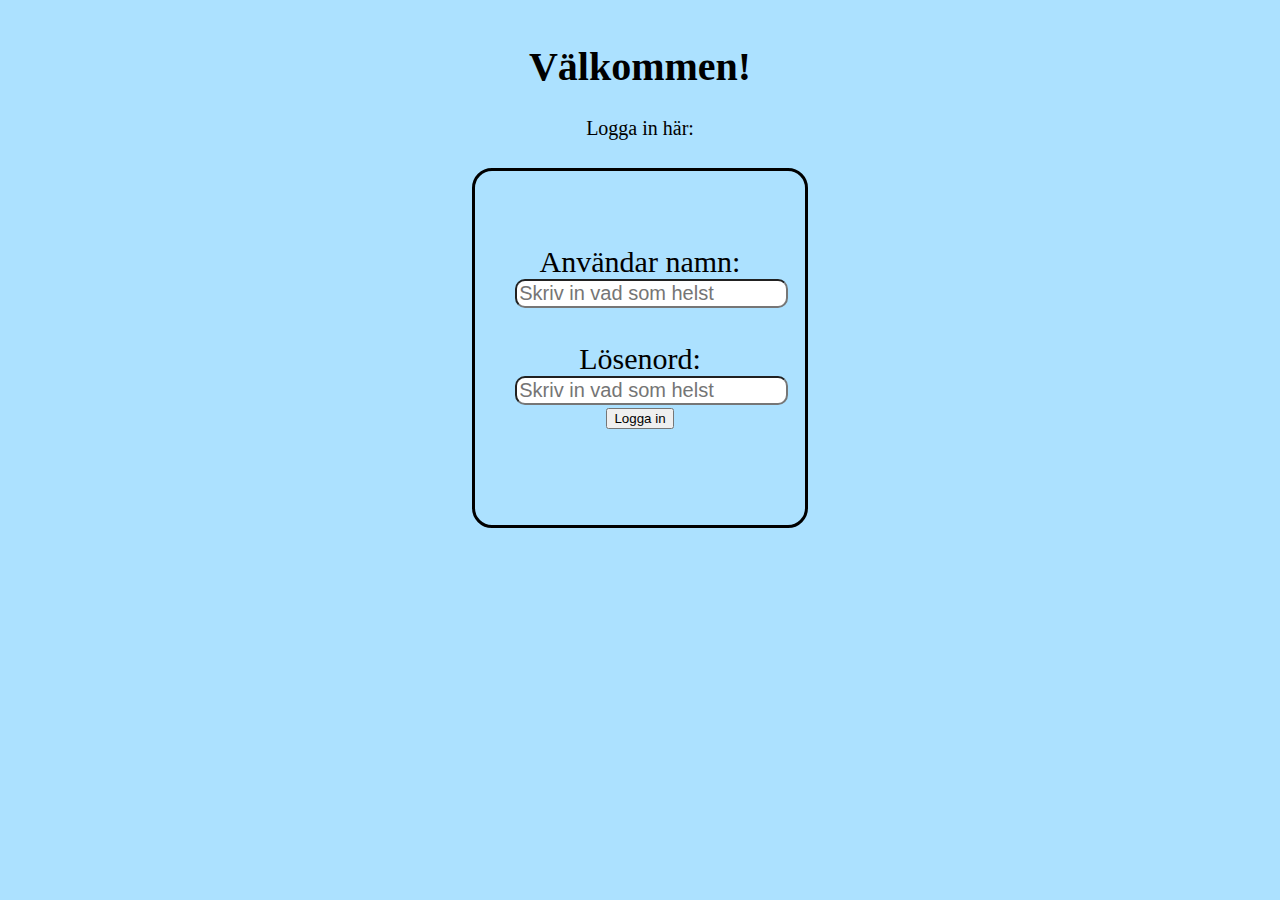
==== index.html @ 3a7349e7 "klar" ====
<!DOCTYPE html>
<html lang="sv">
  <head>
    <title>Teknik</title>
    <meta charset="UTF-8">
    <meta name="viewport" content="width=device-width, initial-scale=1.0">
    <link href="style.css" rel="stylesheet">    

  </head>

  <body id="wrapper">
    <header>
      
      <h1>Välkommen!</h1>
      <p>Logga in här:</p>

    </header>

    <main>
      <form action="sida2.html"> 
      <label for="uname"><br>Användar namn:</br></label>
      <input type="text" placeholder="Skriv in vad som helst"  placeholder name="uname" required></input><br>

      <label for="psw"><br>Lösenord:</br></label>
      <input type="password" placeholder="Skriv in vad som helst "  placeholder name="psw" required></input><br>
      
      <button type="submit">Logga in</button>
    </form>
    </main>

  </body>
</html>
---- style.css ----
#wrapper{
    background-image: url(https://i.pinimg.com/originals/cd/eb/d3/cdebd315136a6ef1bc98403d7acc83b2.jpg);
    display: grid;
    grid-template-rows: 1fr 2fr 1fr 1fr;
    grid-template-columns: auto;
    grid-template-areas: 
    "header"
    "form"
    "nav";
    font-size:20px;
    padding: 8px;
}


header{
    grid-area: header;
    text-align: center;
}



form{
    grid-area: form;
    margin:auto;
    border-width: 3px;
    border-style: solid;
    border-radius: 1em;
    padding: 2em;
    text-align: center;
    width: 20%;
    height:90%;

}

input{
    border-radius: 10px;
    font-size: 20px;
}

label{
    font-size: 30px;
}



#container{
    border-style: groove;
    border-radius: 10px;
    padding: 0%;
    margin: 1%;
    text-align: center;
    margin-left: auto;
    margin-right: auto;
    width: 50%;
    background-color:rgb(215, 227, 250);

}

nav{
    grid-area: nav;
    border-style:groove;
    border-radius: 10px;
    
}

nav ul{
    display: grid;
    grid-template-columns: 1fr 1fr 1fr 1fr;
    padding: 0%;
    margin: 0%;
}

nav li{
    list-style: none;
    text-align: center;
    font-size: 1.5em;
}
nav a{
    text-decoration: none;
}

#tech{
    margin-left: 22%;
    width: 50%;
    text-align:center;
}

.img1{
    margin-left: 20px;
    width: 40vw;
    height: 70vh;

}


body{
    background-color: rgb(172, 225, 255);
}

#teknik{
    display: grid;
    grid-template-rows: auto;
    grid-template-columns: 1fr 1fr;
    border-style: solid;
    border-radius: 20px;
    border-width: 2px;
    
}




.img2{
    width: 600px;
    height: 330px;
}

.img4{
    width: 600px;
    height: 370px;
    border-style: solid;
    border-radius: 10px;
    border-width: 1px;
    text-align: center;
}

.img5{
    width: 600px;
    height: 380px;
    border-style: solid;
    border-radius: 10px;
    border-width: 1px;
    text-align: center;
    margin: 0%;
}


table:nth-child(1){
    border-spacing: 0;
    
}

th,td{
    border: 2px solid black;
    border-radius: 5px;
}

th{
    background-color:aquamarine;
}

th:nth-child(1){
    text-align: left;
}

th:nth-child(2){
    text-align:center;
}

th:nth-child(3){
    text-align: center;
}

th:nth-child(4){
    text-align: right;
}

td:nth-child(1){
    text-align: left;
}

td:nth-child(2){
    text-align: center;
}

td:nth-child(3){
    text-align: center;
}

td:nth-child(4){
    text-align: right;
}

tr:nth-child(odd){
    background-color: white;
}

tr:nth-child(even){
    background-color:aquamarine;
}

table:nth-child(2){
    border-spacing: 0px;
}


footer{
    margin-top: 100px;
    
}



@media screen and (max-width: 800px){

}
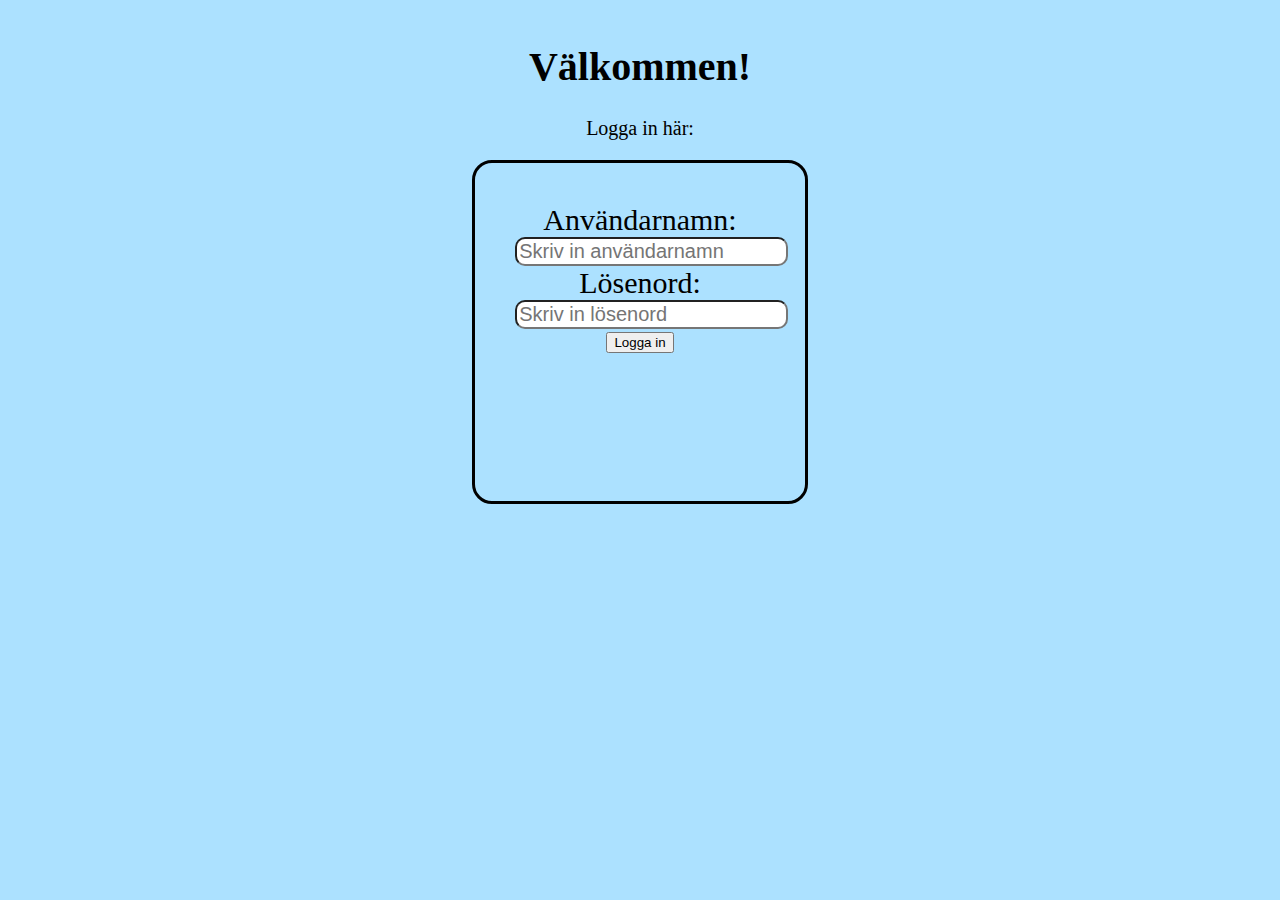
==== commit e83a3e54: "Update index.html" ====
--- a/index.html
+++ b/index.html
@@ -17,16 +17,22 @@
     </header>
 
     <main>
-      <form action="sida2.html"> 
-      <label for="uname"><br>Användar namn:</br></label>
-      <input type="text" placeholder="Skriv in vad som helst"  placeholder name="uname" required></input><br>
+<form action="sida2.html" method="POST"> 
+  <div>
+    <label for="uname">Användarnamn:</label>
+    <input type="text" id="uname" name="uname" placeholder="Skriv in användarnamn" required>
+  </div>
 
-      <label for="psw"><br>Lösenord:</br></label>
-      <input type="password" placeholder="Skriv in vad som helst "  placeholder name="psw" required></input><br>
-      
-      <button type="submit">Logga in</button>
-    </form>
+  <div>
+    <label for="psw">Lösenord:</label>
+    <input type="password" id="psw" name="psw" placeholder="Skriv in lösenord" required>
+  </div>
+  
+  <div>
+    <button type="submit">Logga in</button>
+  </div>
+</form>
     </main>
 
   </body>
-</html>+</html>
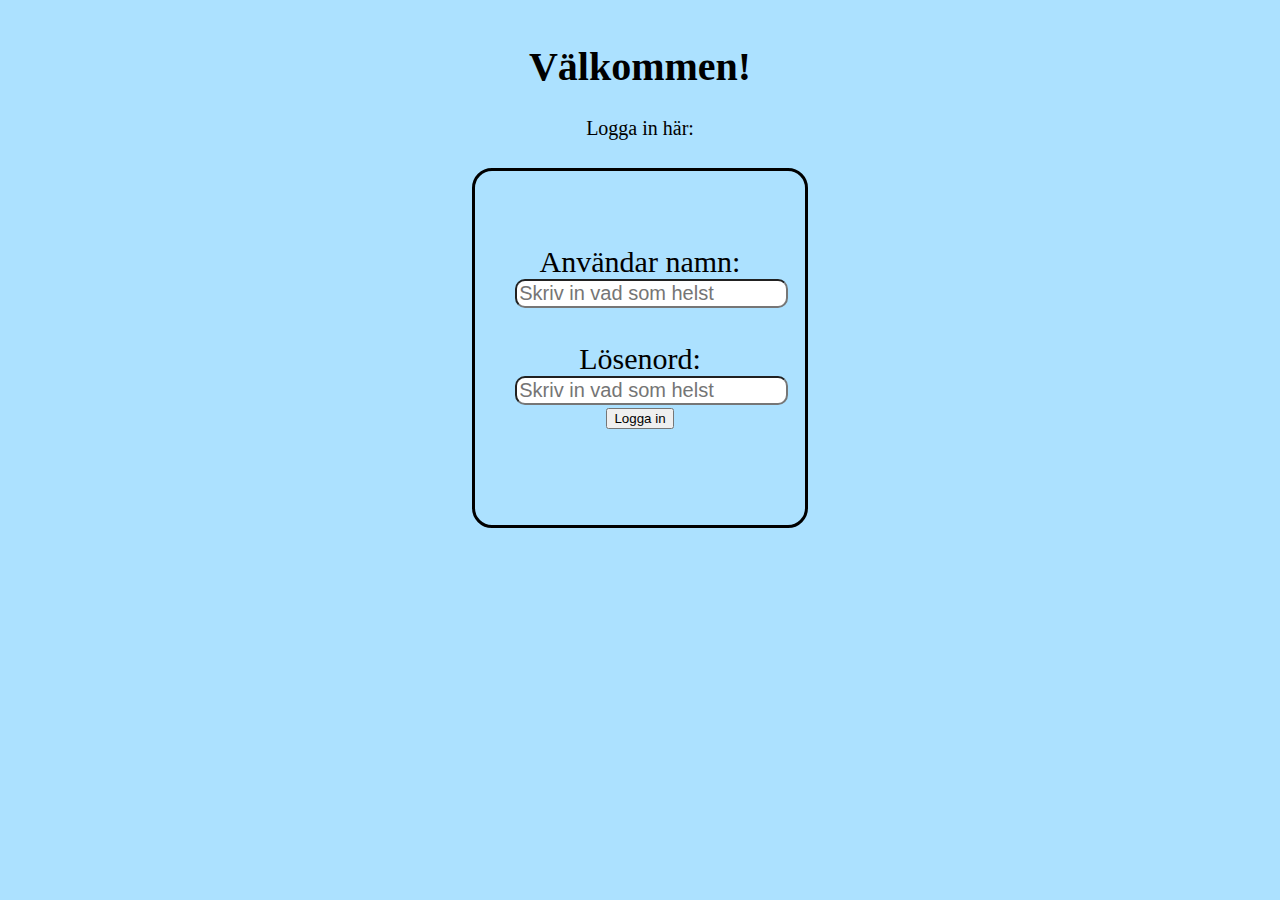
==== commit 473cbbd6: "Update index.html" ====
--- a/index.html
+++ b/index.html
@@ -17,21 +17,15 @@
     </header>
 
     <main>
-<form action="sida2.html" method="POST"> 
-  <div>
-    <label for="uname">Användarnamn:</label>
-    <input type="text" id="uname" name="uname" placeholder="Skriv in användarnamn" required>
-  </div>
+ <form action="sida2.html"> 
+      <label for="uname"><br>Användar namn:</br></label>
+      <input type="text" placeholder="Skriv in vad som helst"  placeholder name="uname" required></input><br>
 
-  <div>
-    <label for="psw">Lösenord:</label>
-    <input type="password" id="psw" name="psw" placeholder="Skriv in lösenord" required>
-  </div>
-  
-  <div>
-    <button type="submit">Logga in</button>
-  </div>
-</form>
+      <label for="psw"><br>Lösenord:</br></label>
+      <input type="password" placeholder="Skriv in vad som helst "  placeholder name="psw" required></input><br>
+      
+      <button type="submit">Logga in</button>
+    </form>
     </main>
 
   </body>
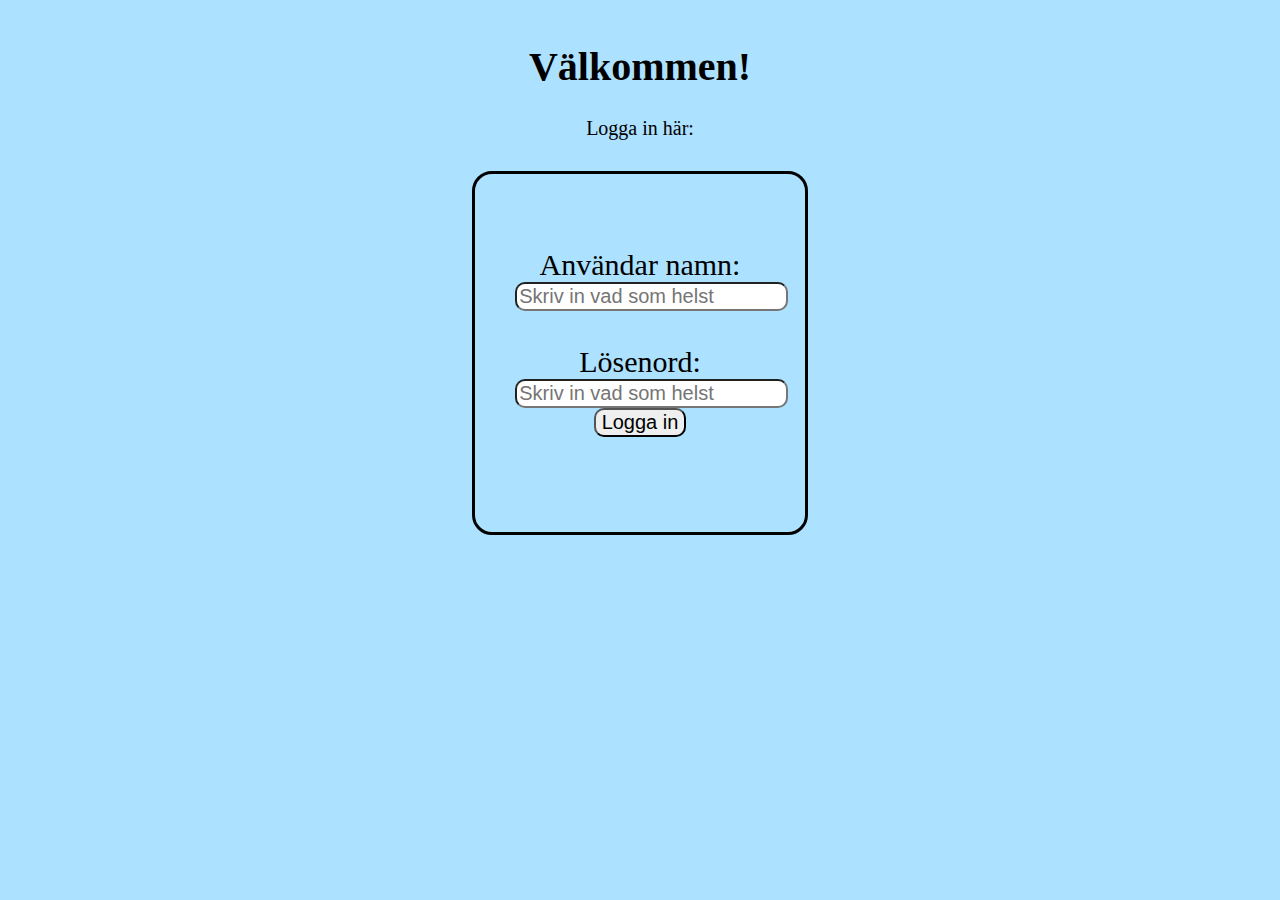
==== commit ddf464d3: "ölkegök" ====
--- a/index.html
+++ b/index.html
@@ -15,17 +15,19 @@
       <p>Logga in här:</p>
 
     </header>
+    
+    <main>
+      
+      <form action="Startsida.html" method="post"> 
+        <label for="text"><br>Användar namn:<br></label>
+        <input id="text" type="text" placeholder="Skriv in vad som helst"   name="uname" required><br>
 
-    <main>
- <form action="sida2.html"> 
-      <label for="uname"><br>Användar namn:</br></label>
-      <input type="text" placeholder="Skriv in vad som helst"  placeholder name="uname" required></input><br>
-
-      <label for="psw"><br>Lösenord:</br></label>
-      <input type="password" placeholder="Skriv in vad som helst "  placeholder name="psw" required></input><br>
+        <label for="psw"><br>Lösenord:<br></label>
+        <input id="psw" type="password" placeholder="Skriv in vad som helst "  name="psw" required><br>
       
-      <button type="submit">Logga in</button>
-    </form>
+        <input type="submit" value="Logga in"> 
+        
+      </form>
     </main>
 
   </body>
--- a/style.css
+++ b/style.css
@@ -62,10 +62,14 @@
     border-radius: 10px;
     
 }
-
+iframe{
+    width="560" 
+    height="315"
+    frameborder="0"
+}
 nav ul{
     display: grid;
-    grid-template-columns: 1fr 1fr 1fr 1fr;
+    grid-template-columns: 1fr 1fr 1fr 1fr 1fr;
     padding: 0%;
     margin: 0%;
 }
@@ -78,6 +82,7 @@
 nav a{
     text-decoration: none;
 }
+
 
 #tech{
     margin-left: 22%;
@@ -110,6 +115,7 @@
 
 
 
+
 .img2{
     width: 600px;
     height: 330px;
@@ -135,49 +141,29 @@
 }
 
 
-table:nth-child(1){
-    border-spacing: 0;
+table{
+    border-spacing: 0px;
     
 }
 
 th,td{
-    border: 2px solid black;
-    border-radius: 5px;
+    border: 1px solid black;
+    border-radius: 1px;
 }
 
 th{
     background-color:aquamarine;
 }
 
-th:nth-child(1){
+th:nth-child(1), td:nth-child(1){
     text-align: left;
 }
 
-th:nth-child(2){
+th:nth-child(2),th:nth-child(3),td:nth-child(2),td:nth-child(3) {
     text-align:center;
 }
 
-th:nth-child(3){
-    text-align: center;
-}
-
-th:nth-child(4){
-    text-align: right;
-}
-
-td:nth-child(1){
-    text-align: left;
-}
-
-td:nth-child(2){
-    text-align: center;
-}
-
-td:nth-child(3){
-    text-align: center;
-}
-
-td:nth-child(4){
+th:nth-child(4), td:nth-child(4){
     text-align: right;
 }
 
@@ -189,8 +175,25 @@
     background-color:aquamarine;
 }
 
-table:nth-child(2){
-    border-spacing: 0px;
+
+a:link{
+    color: navy;
+}
+
+a:visited{
+    color:blueviolet;
+}
+
+a:focus{
+    color: rgb(255,0,0);
+}
+
+a:hover{
+    color: #0000ff;
+}
+
+a:active{
+    color:green;
 }
 
 
@@ -201,6 +204,9 @@
 
 
 
+
+
 @media screen and (max-width: 800px){
 
-}+}
+
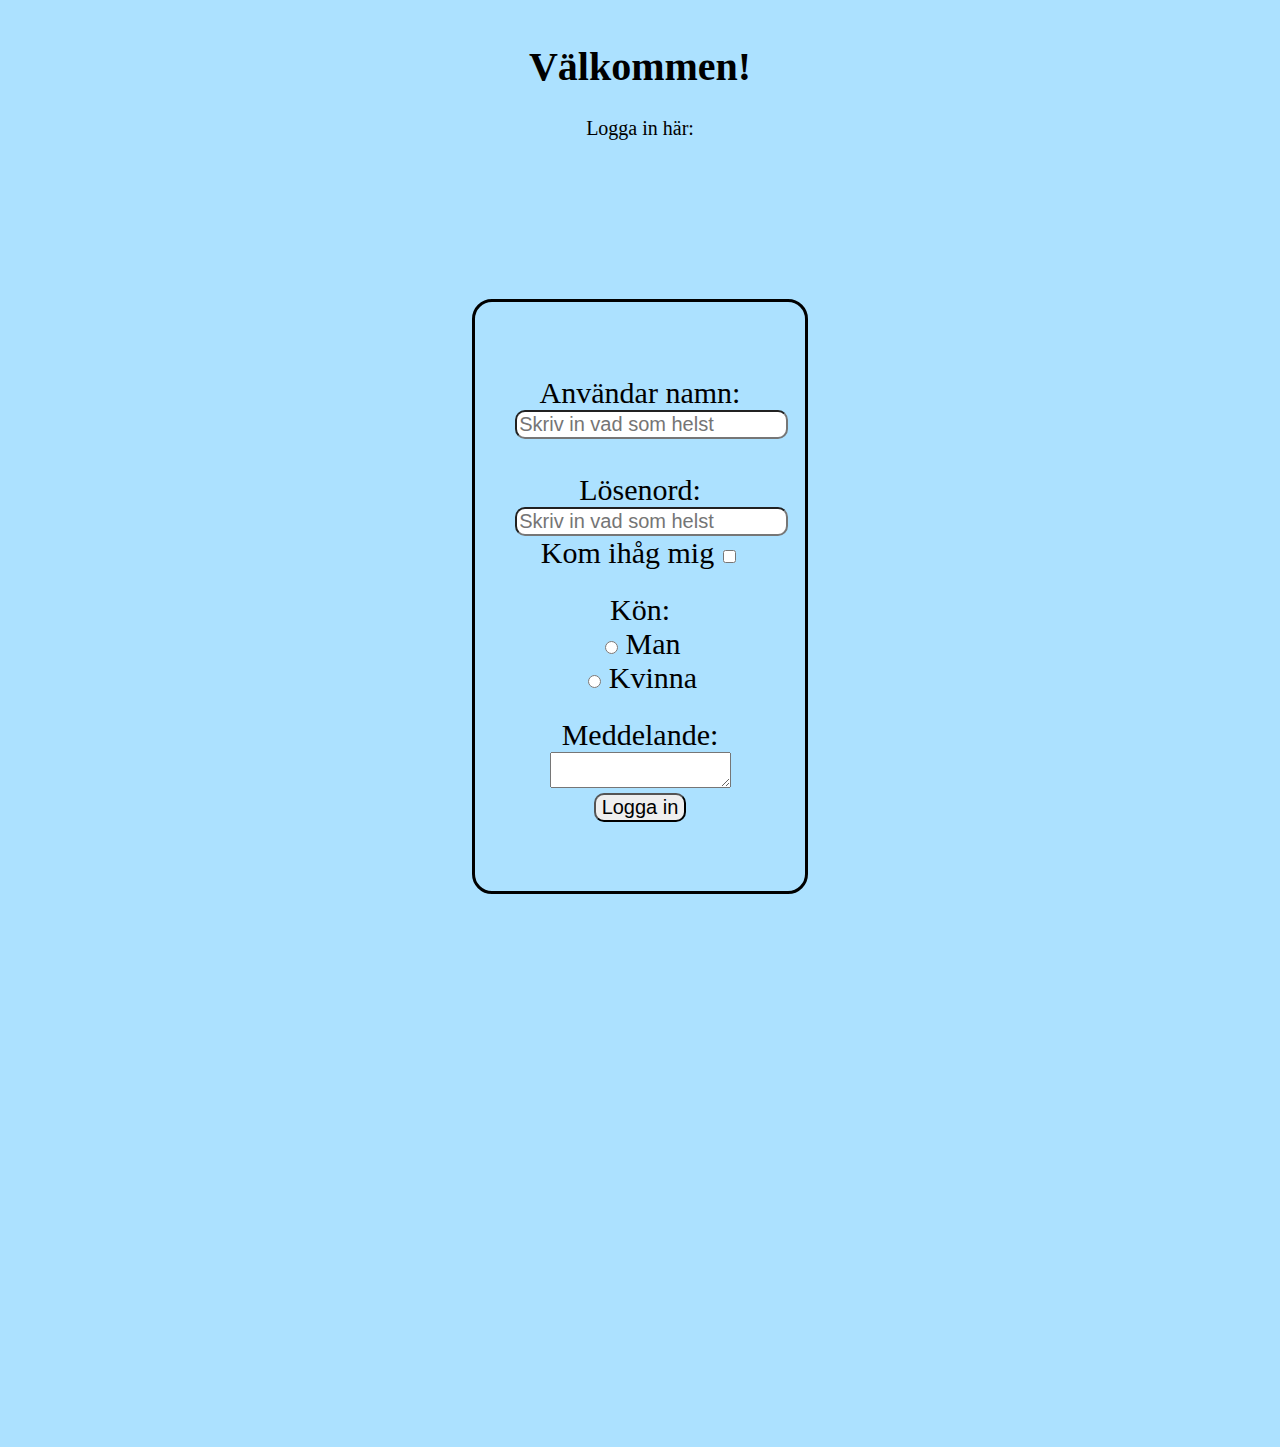
==== commit 7dbf21d4: "FINISHED!!!!!" ====
--- a/index.html
+++ b/index.html
@@ -24,6 +24,22 @@
 
         <label for="psw"><br>Lösenord:<br></label>
         <input id="psw" type="password" placeholder="Skriv in vad som helst "  name="psw" required><br>
+
+        <label for="text">Kom ihåg mig</label>
+        <input id="komihåg" type="checkbox" name="komihåg"><br><br> 
+
+        <label for="kön">Kön:</label><br>
+
+        <input id="Man" type="radio"  name="Kön" value="Man">
+        <label for="man">Man</label><br>
+
+        <input id="Kvinna" type="radio"  name="Kön" value="Kvinna">
+        <label for="kvinna">Kvinna</label><br><br>
+       
+        <label for=meddelande>Meddelande:</label><br>
+        <textarea id="meddelande" name="meddelande"></textarea><br>
+
+
       
         <input type="submit" value="Logga in"> 
         
--- a/style.css
+++ b/style.css
@@ -11,7 +11,6 @@
     padding: 8px;
 }
 
-
 header{
     grid-area: header;
     text-align: center;
@@ -62,11 +61,12 @@
     border-radius: 10px;
     
 }
+
 iframe{
-    width="560" 
-    height="315"
-    frameborder="0"
-}
+    width: 300px;
+    height: 150px;
+}
+
 nav ul{
     display: grid;
     grid-template-columns: 1fr 1fr 1fr 1fr 1fr;
@@ -99,6 +99,7 @@
 
 
 body{
+    
     background-color: rgb(172, 225, 255);
 }
 
@@ -111,9 +112,6 @@
     border-width: 2px;
     
 }
-
-
-
 
 
 .img2{
@@ -141,6 +139,22 @@
 }
 
 
+#övrigt{
+    display: grid;
+    grid-template-rows: auto;
+    grid-template-columns: 1fr 1fr ;
+    border-style: solid;
+    border-radius: 5px; 
+    border-width: 2px;
+}
+
+
+ol li{
+    color: rgb(8, 3, 8);
+}
+
+
+
 table{
     border-spacing: 0px;
     
@@ -196,17 +210,9 @@
     color:green;
 }
 
-
 footer{
     margin-top: 100px;
-    
-}
-
-
-
-
+}
 
 @media screen and (max-width: 800px){
-
-}
-
+}
